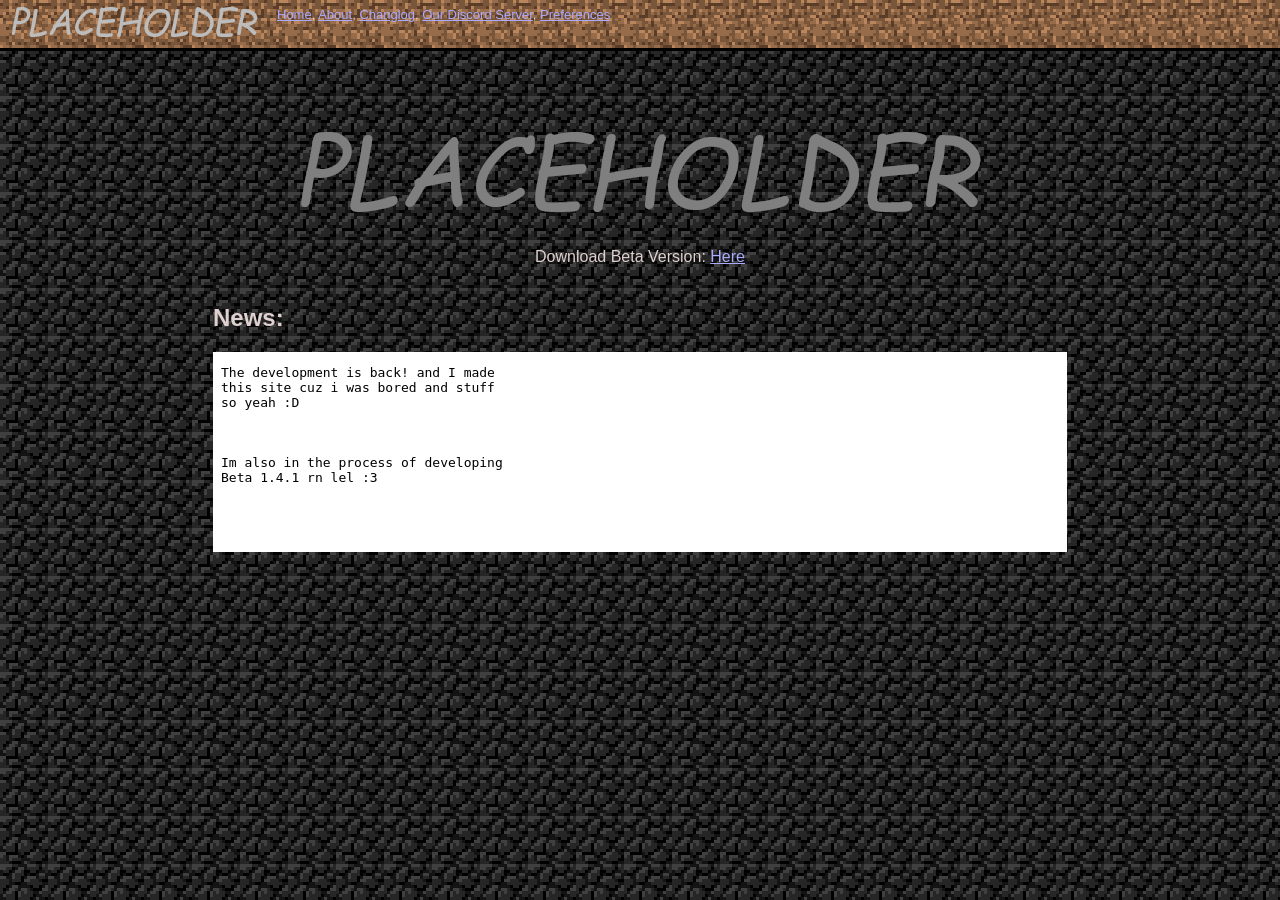
==== index.html @ 2c92379c "Add files via upload" ====
<!DOCTYPE HTML PUBLIC "-//W3C//DTD HTML 4.01 Transitional//EN" "http://www.w3.org/TR/html4/loose.dtd">






<html lang="en">

 <head>
 
 
     <script src="jquery.js"></script> 
    <script> 
    $(function(){
      $("#top").load("topbar.html"); 
    });
    </script> 
 
 
 
 
 
 <meta http-equiv="content-type" content="text/html; charset=UTF-8">
 <link rel="stylesheet" type="text/css" href="css/style.css">
<link rel="SHORTCUT ICON" href="img/favicon.ico" />
 <title>RubyDungPlus</title>
 </head>
<body>


     <div id="top"></div>

	

	
</div>
	
<div id="content">
	

	<br><br><br>

<center><img src="img/logo.png"><br>
Download Beta Version: <a href="https://modrinth.com/mod/psw/versions">Here</a>
<br></br>



</center>
<h2>News:</h2>

<p style="background-color:white;">

<object data="News.txt" width="300" height="200">
Not supported
</object>

</p>


<br>
<br>
<br>
 </div>


<br>

  </body>
</html>
---- css/style.css ----
@charset "UTF-8";

a:link {
	color: #aaf;
}

a:hover {
	color: #fff;
}

a:visited {
	color: #aaa;
}

a:active {
	color: #ff0;
}

#content {
    margin-left: auto;
    margin-right: auto;
    width: 854px;
}

#footer {
	text-align: center;
    font-size: 10px;
    height: 10px;
    padding-top:2px;
    padding-bottom:2px;
    position:fixed;
    bottom:2px;
    right:2px;
}

body, html {
	border: none;
	margin: 0;
	padding: 0;
	background-color: #222;
	color: #e0d0d0;
	background-image:url('img/rock.png');
	font-weight: normal;
	font-family: sans-serif;
    height:100%;	
}

#toppanel {
	height: 48px;
	background-color: #555;
	background-image:url('img/dirt.png');
	border-bottom: 3px solid #000;	
}

#toppanel #prepurchasesplash {
	position: absolute;
	top: 18px;
	left: 66px;
}

#toppanel .buynow {
	float: right;
	position: relative;
	top: 11px;
	padding-left: 8px;
}

#toppanel .donate {
	float: right;
	position: relative;
	top: 14px;
	padding-left: 8px;
}

#toppanel #links {
	float: left;
	margin: 7px;
	font-size: 13px;
}

#toppanel #loginpanel {
	float: right;
	margin: 12px;
	font-size: 18px;
}

#toppanel #logo {
	float: left;
	border: 0px; 
}

.left {
	float: left;
}

.right {
	float: right;
}

.pad {
	margin: 4px;
}

.rightgap {
	padding-right: 16px;
}
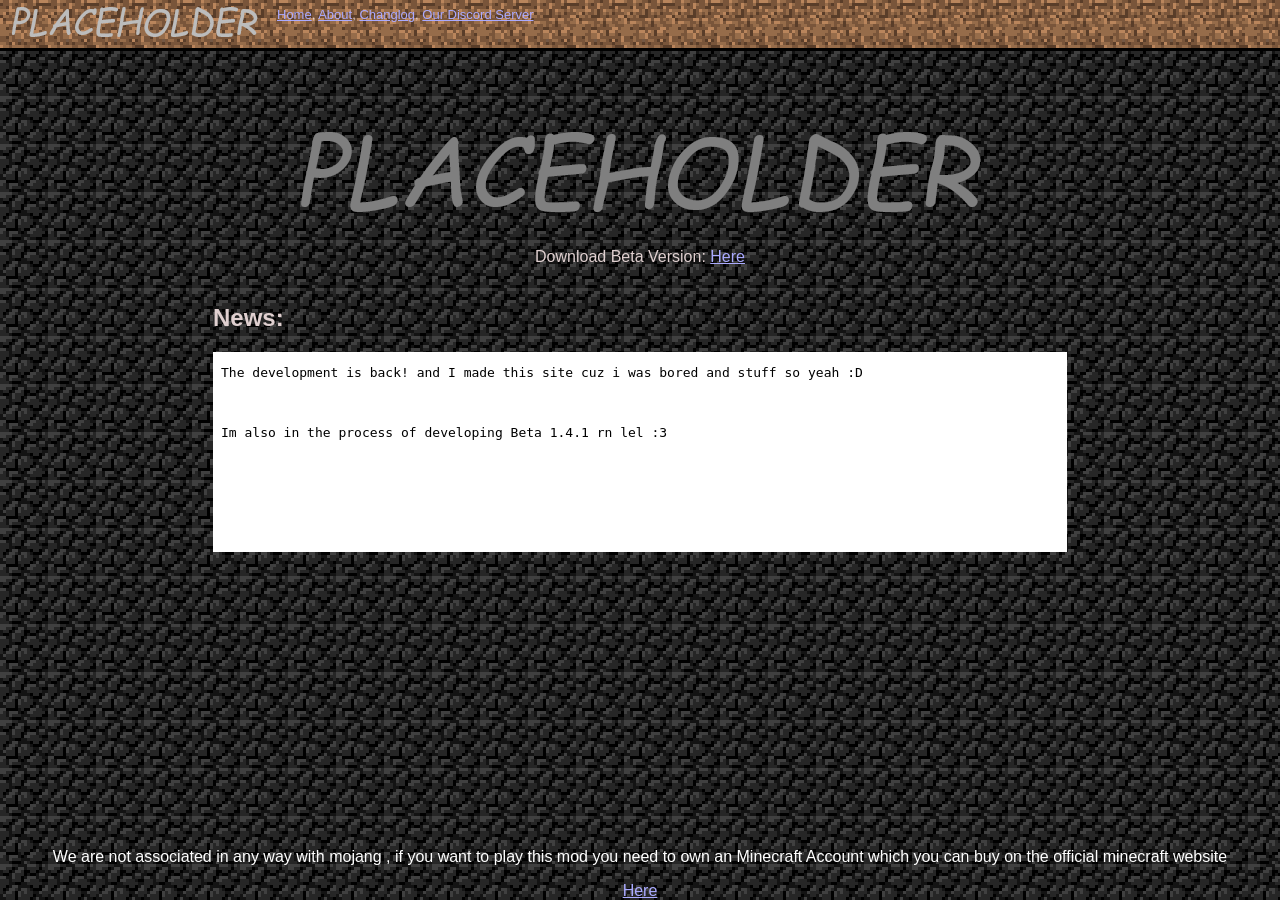
==== commit d4f7bb17: "Add files via upload" ====
--- a/index.html
+++ b/index.html
@@ -17,7 +17,12 @@
     });
     </script> 
  
- 
+      <script src="jquery.js"></script> 
+    <script> 
+    $(function(){
+      $("#bottom").load("botbar.html"); 
+    });
+    </script>  
  
  
  
@@ -49,15 +54,15 @@
 
 </center>
 <h2>News:</h2>
-
+<center>
 <p style="background-color:white;">
 
-<object data="News.txt" width="300" height="200">
+<object data="txt/News.txt" width="860" height="200">
 Not supported
 </object>
 
 </p>
-
+</center>
 
 <br>
 <br>
@@ -68,4 +73,8 @@
 <br>
 
   </body>
+  
+  <div id="bottom"></div>   
+  
+  
 </html>
--- a/css/style.css
+++ b/css/style.css
@@ -22,15 +22,13 @@
     width: 854px;
 }
 
-#footer {
-	text-align: center;
-    font-size: 10px;
-    height: 10px;
-    padding-top:2px;
-    padding-bottom:2px;
-    position:fixed;
-    bottom:2px;
-    right:2px;
+.footer {
+  position: fixed;
+  left: 0;
+  bottom: 0;
+  width: 100%;
+  color: white;
+  text-align: center;
 }
 
 body, html {
